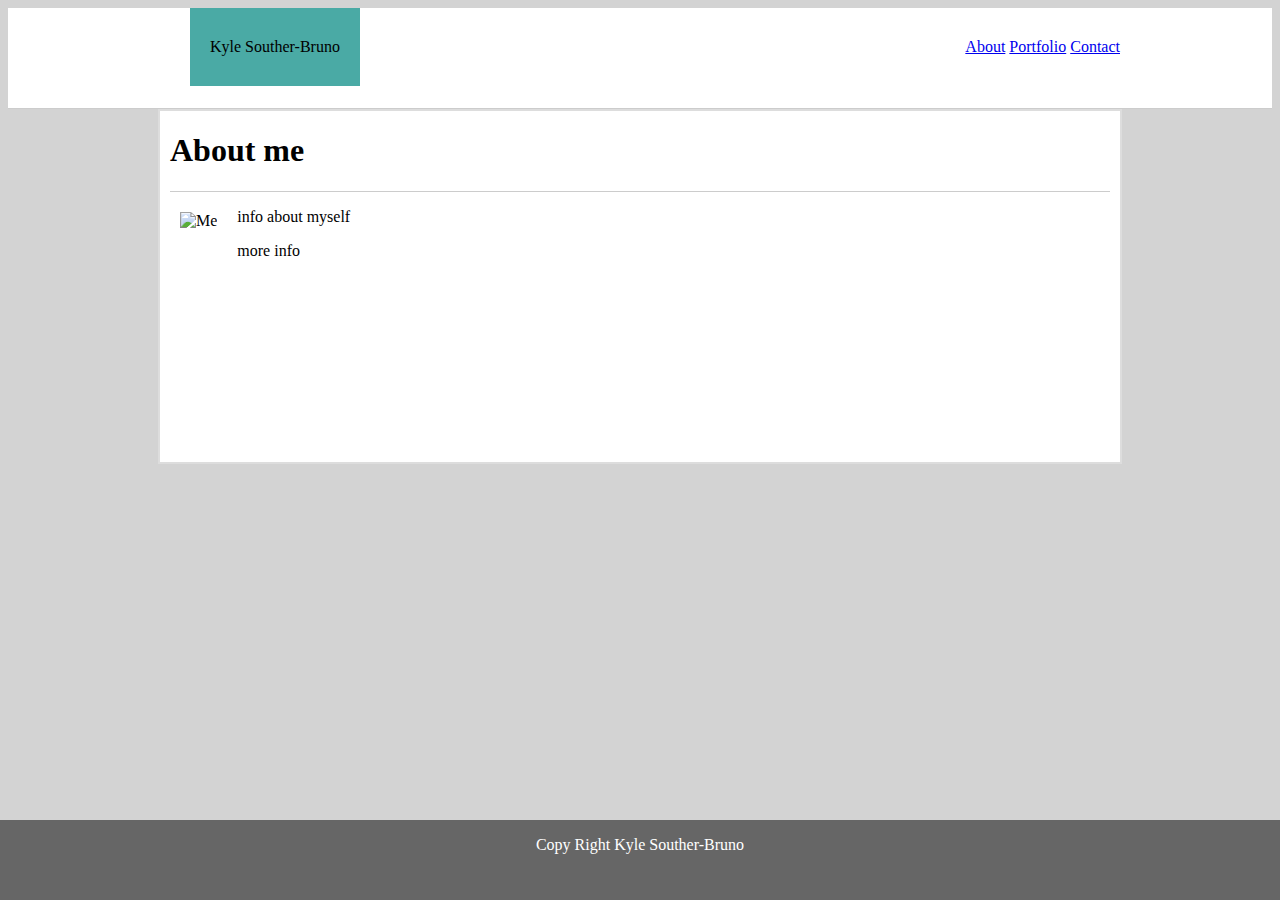
==== index.html @ 9bd75025 "basic portfolio" ====
<!DOCTYPE html>
<html>

<head>
    <title>Kyle Basic Portfolio</title>
    <link rel="stylesheet" href="assets/css/reset.css">
    <link rel="stylesheet" href="assets/css/style.css">
</head>

<body>
    <header>
        <div class="headerbox">
            <div class="title"> Kyle Souther-Bruno</div>

            <nav>
                <a href="index.html" id="About">About</a>
                <a href="portfolio.html" id="Portfolio">Portfolio</a>
                <a href="contact.html" id="Contact">Contact</a>
            </nav>
            <div class="clear-fix"></div>
        </div>
    </header>

    <div class="container">
        <div class="content">
            <h1>About me</h1>
        </div>
        
        <img class="photo" src="./assets/images/IMG_1714.jpg" alt="Me">

        <div class="bio">
            <p>info about myself</p>
            <p> more info</p>
        </div>
        <div class="clear-fix"></div>
    </div>

    <footer>
        <p class="copytext"> Copy Right Kyle Souther-Bruno</p>
    </footer>
</body>

</html>
---- assets/css/style.css ----
header {
    background-color:#ffffff;
    height: 100px;
    border-bottom: #cccccc solid 1px;
}
.headerbox{
    width: 960px;
    margin: auto;
}
.title {
    padding-bottom: 30px;
    background-color:  #4aaaa5;
    padding-left: 20px;
    padding-right:20px;
    margin-left: 30px;
    float:left;
    padding-top: 30px;
}
body{
    background-color: lightgray;
}

nav {
    margin-top: 30px;
    float: right;
}

.clear-fix{
    clear:both;
}

.content{
    
    border-bottom: #cccccc solid 1px;
    margin-left: 10px;
    margin-right: 10px;
}
.photo{
    height: 230px;
    margin-left: 20px;
    margin-right: 20px;
    margin-top: 20px;
    margin-bottom: 20px;
    float: left;
}
.container {
    border: 2px solid #dddddd;
    width: 960px;
    margin: auto;
    background-color: #ffffff;
    top: 50%;
    left: 50%;
}
.bio{
    float: left;

}



footer {
    background-color: #666666;
    margin: auto;
    position: fixed;
    width: 100%;
    height: 80px;
    color: white;
    text-align: center;
    left: 0;
    bottom: 0;
}

input[type=text]{
    padding: 20px;
    margin-top: 10px;
    margin-bottom: 14px;
}

.contactinfo{
    padding-left: 85px;
}

.portfolio-item{
    position: relative;
    float: left;
}

.portfolio-pic{
    position: static;
    display: block;
    width: 140px;
    height: 140px;

}
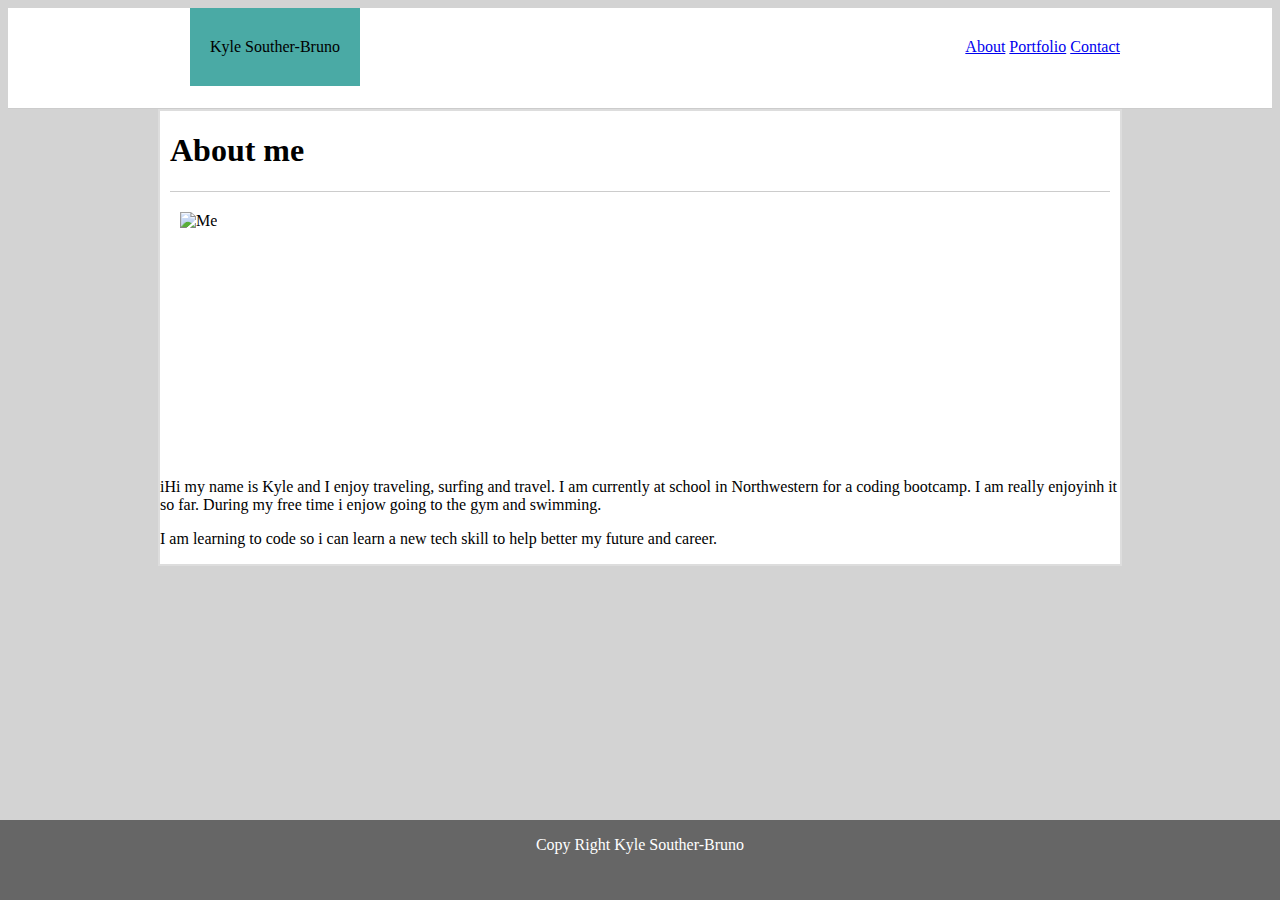
==== commit 64239039: "basic portfolio" ====
--- a/index.html
+++ b/index.html
@@ -29,8 +29,8 @@
         <img class="photo" src="./assets/images/IMG_1714.jpg" alt="Me">
 
         <div class="bio">
-            <p>info about myself</p>
-            <p> more info</p>
+            <p>iHi my name is Kyle and I enjoy traveling, surfing and travel. I am currently at school in Northwestern for a coding bootcamp. I am really enjoyinh it so far. During my free time i enjow going to the gym and swimming. </p>
+            <p> I am learning to code so i can learn a new tech skill to help better my future and career.</p>
         </div>
         <div class="clear-fix"></div>
     </div>
--- a/assets/css/style.css
+++ b/assets/css/style.css
@@ -92,4 +92,12 @@
     width: 140px;
     height: 140px;
 
+}
+
+.portfolio-clip{
+    position: absolute;
+    z-index: 2;
+    background-color: dodgerblue;
+    color: white;
+    text-align: center;
 }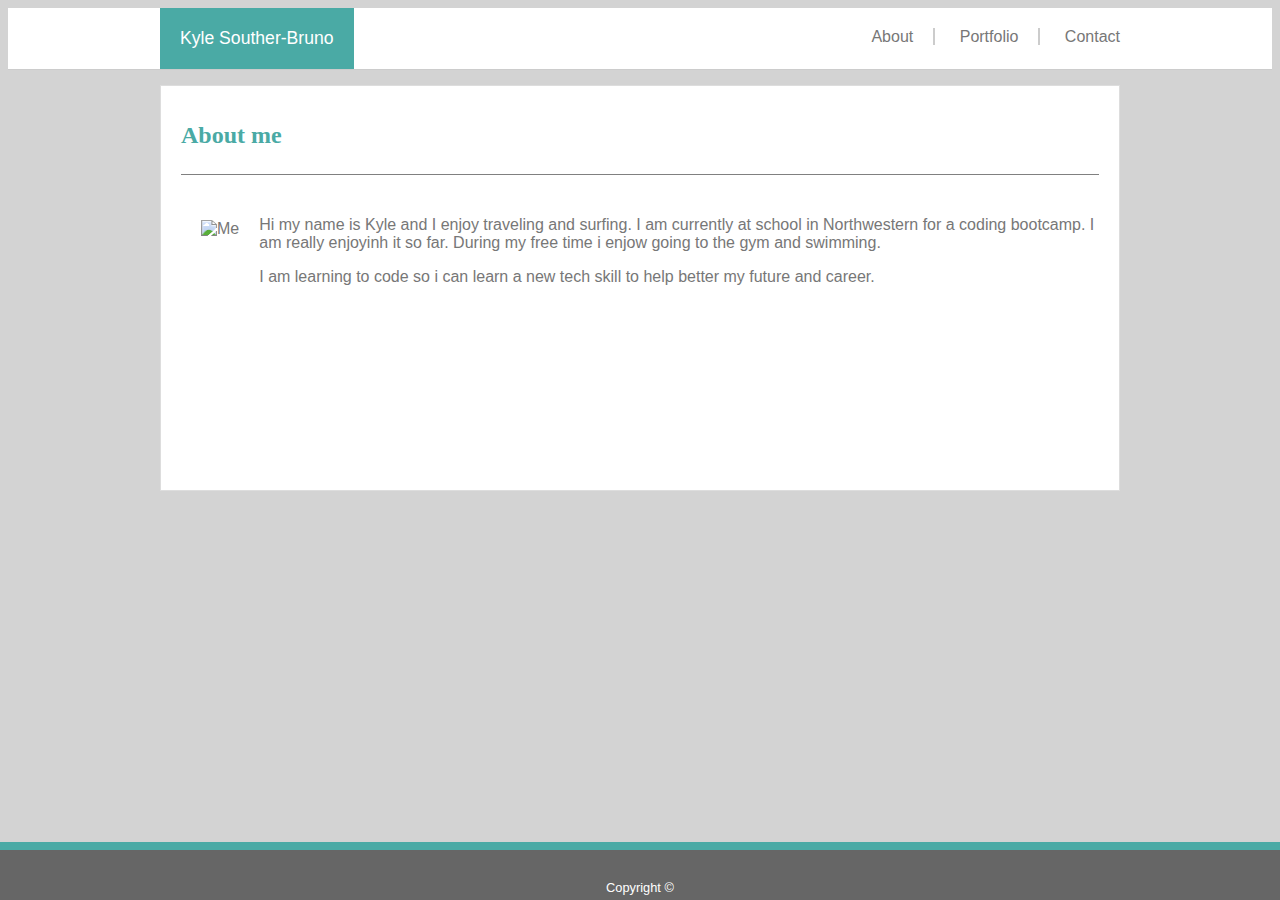
==== commit 607648f0: "apply CSS to About and Contact pages" ====
--- a/index.html
+++ b/index.html
@@ -15,7 +15,7 @@
             <nav>
                 <a href="index.html" id="About">About</a>
                 <a href="portfolio.html" id="Portfolio">Portfolio</a>
-                <a href="contact.html" id="Contact">Contact</a>
+                <a href="contact.html" id="Contact"> Contact</a>
             </nav>
             <div class="clear-fix"></div>
         </div>
@@ -24,19 +24,20 @@
     <div class="container">
         <div class="content">
             <h1>About me</h1>
+
+            <div class="bio">
+                <img class="photo" src="./assets/images/IMG_1714.jpg" alt="Me">
+                <p>Hi my name is Kyle and I enjoy traveling and surfing. I am currently at school in Northwestern for a coding
+                    bootcamp. I am really enjoyinh it so far. During my free time i enjow going to the gym and swimming.
+                </p>
+                <p> I am learning to code so i can learn a new tech skill to help better my future and career.</p>
+            </div>
+            <div class="clear-fix"></div>
         </div>
-        
-        <img class="photo" src="./assets/images/IMG_1714.jpg" alt="Me">
-
-        <div class="bio">
-            <p>iHi my name is Kyle and I enjoy traveling, surfing and travel. I am currently at school in Northwestern for a coding bootcamp. I am really enjoyinh it so far. During my free time i enjow going to the gym and swimming. </p>
-            <p> I am learning to code so i can learn a new tech skill to help better my future and career.</p>
-        </div>
-        <div class="clear-fix"></div>
     </div>
 
     <footer>
-        <p class="copytext"> Copy Right Kyle Souther-Bruno</p>
+        <p>Copyright &copy;</p>
     </footer>
 </body>
 
--- a/assets/css/style.css
+++ b/assets/css/style.css
@@ -1,7 +1,9 @@
+* {
+    box-sizing: border-box;
+}
 
 header {
     background-color:#ffffff;
-    height: 100px;
     border-bottom: #cccccc solid 1px;
 }
 .headerbox{
@@ -9,30 +11,43 @@
     margin: auto;
 }
 .title {
-    padding-bottom: 30px;
     background-color:  #4aaaa5;
-    padding-left: 20px;
-    padding-right:20px;
-    margin-left: 30px;
+    color: white;
     float:left;
-    padding-top: 30px;
+    font-size: 1.1em;
+    padding: 20px 20px 20px 20px;
 }
 body{
     background-color: lightgray;
+    font-family: 'Arial', 'Helvetica Neue', Helvetica, sans-serif;
+    color: #777777;
 }
 
 nav {
-    margin-top: 30px;
     float: right;
+    margin-top: 20px;
 }
+nav a{
+        text-decoration: none;
+        color: #777777;
+        border-right: 2px solid #cccccc;
+        padding-right: 20px;
+        margin-right: 20px;  
+    }
+nav a:last-child{
+        border-right: 0;
+        margin-right: 0;
+        padding-right: 0; 
 
+}
+    
 .clear-fix{
     clear:both;
 }
 
 .content{
     
-    border-bottom: #cccccc solid 1px;
+    border-bottom: 1px solid #cccccc;
     margin-left: 10px;
     margin-right: 10px;
 }
@@ -44,60 +59,93 @@
     margin-bottom: 20px;
     float: left;
 }
-.container {
-    border: 2px solid #dddddd;
-    width: 960px;
-    margin: auto;
-    background-color: #ffffff;
-    top: 50%;
-    left: 50%;
-}
+
 .bio{
     float: left;
 
 }
 
+.clear-fix::after {
+    content: "";
+    clear: both;
+    display: table;
+}
 
+.content {
+    width: 960px;
+    margin: 15px auto;
+    background-color: white;
+    padding: 20px;
+    margin-bottom: 80px;
+    border: 1px solid #dddddd;
+}
 
 footer {
+    border-top: 8px solid #4aaaa5;
     background-color: #666666;
-    margin: auto;
     position: fixed;
     width: 100%;
-    height: 80px;
     color: white;
     text-align: center;
     left: 0;
     bottom: 0;
 }
+footer p {
+    margin-bottom: 5px;
+    font-size: .8em;
+    margin-top: 30px;
+}
 
-input[type=text]{
+input[type=text], textarea {
+    width: 100%;
     padding: 20px;
     margin-top: 10px;
     margin-bottom: 14px;
+    border: 1px solid #dddddd;
+}
+button{
+    font-size: 1.3em;
+    padding: 8px 30px 8px 30px;
+    color: white;
+    background-color: #4aaaa5;
 }
 
 .contactinfo{
     padding-left: 85px;
 }
+.photo-gallery{
+    width: 100%;
+    
+}
+h1{
+    font-size: 1.5em;
+    color: #4aaaa5;
+    border-bottom: 1px solid grey;
+    font-family: 'Georgia', Times, Times New Roman, serif;
+    padding-bottom: 25px;
+    margin-bottom: 25px;
+}
 
 .portfolio-item{
     position: relative;
     float: left;
+    margin: 20px;
+    width: 300px;
 }
 
 .portfolio-pic{
     position: static;
     display: block;
-    width: 140px;
-    height: 140px;
+    width: 100%;
 
 }
 
 .portfolio-clip{
     position: absolute;
-    z-index: 2;
     background-color: dodgerblue;
     color: white;
     text-align: center;
+    width: 100%;
+    bottom: 15px;
+    padding: 20px;
 }